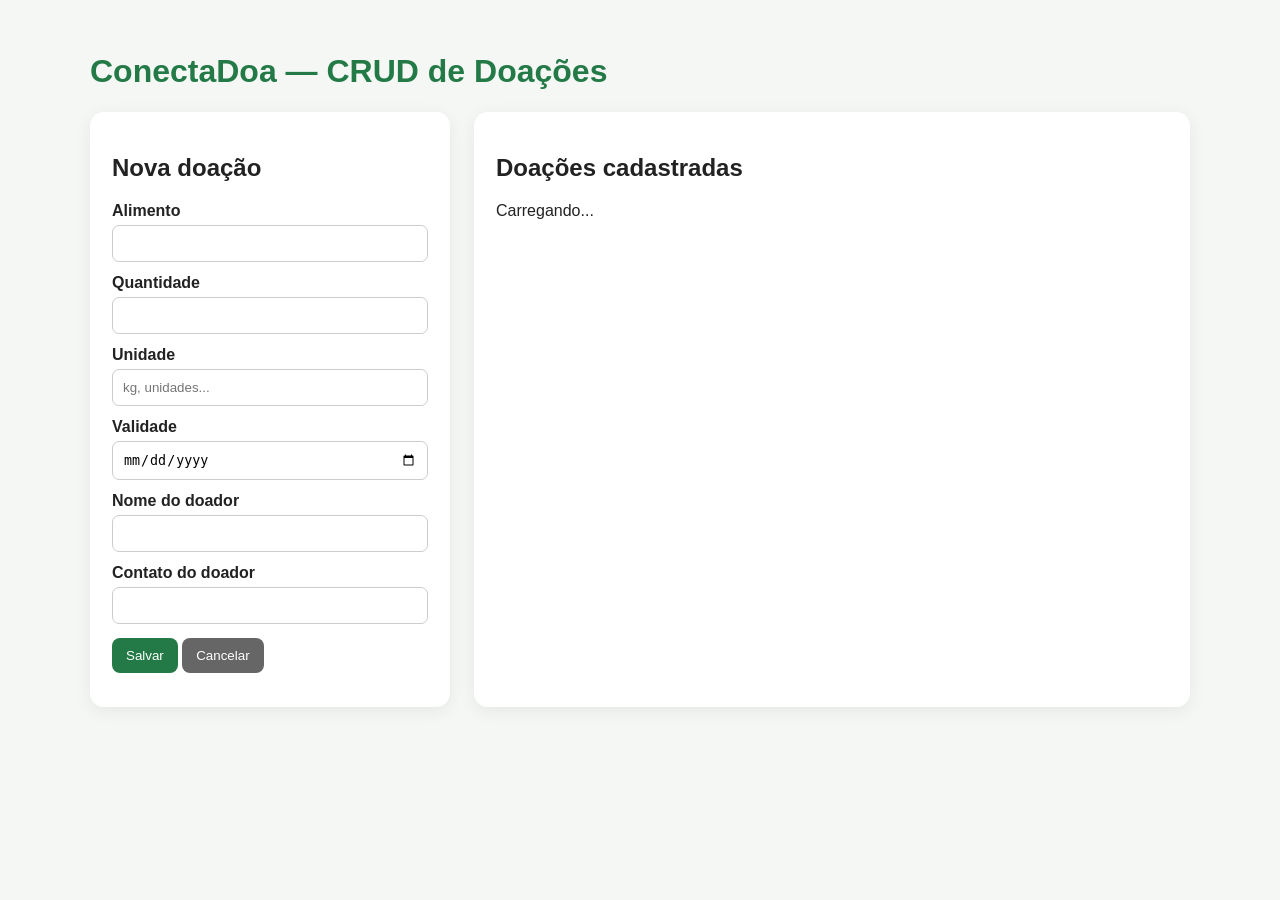
==== src/main/resources/static/crud.html @ ba867458 "Adiciona interface HTML do ConectaDoa" ====
<!doctype html>

<html lang="pt-BR">

<head>

    <meta charset="UTF-8">

    <meta name="viewport"
          content="width=device-width,initial-scale=1">

    <title>CRUD ConectaDoa</title>

    <style>

        body {
            font-family: Arial, sans-serif;
            margin: 0;
            background: #f5f7f5;
            color: #222;
        }

        .wrap {
            max-width: 1100px;
            margin: auto;
            padding: 32px;
        }

        h1 {
            color: #237a46;
        }

        .grid {
            display: grid;
            grid-template-columns: 360px 1fr;
            gap: 24px;
        }

        .card {
            background: #fff;
            padding: 22px;
            border-radius: 14px;
            box-shadow: 0 4px 18px #0001;
        }

        label {
            display: block;
            margin-top: 12px;
            font-weight: 700;
        }

        input {
            width: 100%;
            box-sizing: border-box;
            padding: 10px;
            margin-top: 5px;
            border: 1px solid #ccc;
            border-radius: 7px;
        }

        button {
            margin-top: 14px;
            padding: 10px 14px;
            border: 0;
            border-radius: 8px;
            background: #237a46;
            color: white;
            cursor: pointer;
        }

        .secondary {
            background: #666;
        }

        .danger {
            background: #b6403a;
        }

        .item {
            border-bottom: 1px solid #ddd;
            padding: 14px 0;
        }

        .actions button {
            margin-right: 8px;
        }

        .msg {
            margin-top: 12px;
            color: #b6403a;
        }

        @media(max-width:800px) {

            .grid {
                grid-template-columns: 1fr;
            }

        }

    </style>

</head>


<body>

<div class="wrap">

    <h1>ConectaDoa — CRUD de Doações</h1>


    <div class="grid">


        <div class="card">

            <h2 id="formTitle">
                Nova doação
            </h2>


            <form id="form">

                <input
                        type="hidden"
                        id="id">


                <label>
                    Alimento
                </label>

                <input
                        id="alimento"
                        required>


                <label>
                    Quantidade
                </label>

                <input
                        id="quantidade"
                        type="number"
                        step="0.01"
                        min="0.01"
                        required>


                <label>
                    Unidade
                </label>

                <input
                        id="unidade"
                        placeholder="kg, unidades..."
                        required>


                <label>
                    Validade
                </label>

                <input
                        id="validade"
                        type="date"
                        required>


                <label>
                    Nome do doador
                </label>

                <input
                        id="doadorNome"
                        required>


                <label>
                    Contato do doador
                </label>

                <input
                        id="doadorContato"
                        required>


                <button type="submit">
                    Salvar
                </button>


                <button
                        type="button"
                        class="secondary"
                        onclick="limpar()">

                    Cancelar

                </button>


                <div
                        class="msg"
                        id="msg">
                </div>


            </form>

        </div>


        <div class="card">

            <h2>
                Doações cadastradas
            </h2>

            <div id="lista">
                Carregando...
            </div>

        </div>


    </div>

</div>


<script>

    const API = '/api/doacoes';


    const form =
        document.getElementById('form');


    async function listar() {

        const r =
            await fetch(API);

        const itens =
            await r.json();

        const lista =
            document.getElementById('lista');


        lista.innerHTML = '';


        if (!itens.length) {

            lista.innerHTML =
                '<p>Nenhuma doação cadastrada.</p>';

            return;

        }


        for (const item of itens) {

            const completo =
                await (
                    await fetch(
                        `${API}/${item.id}`
                    )
                ).json();


            const div =
                document.createElement('div');


            div.className =
                'item';


            div.innerHTML = `

                <strong>
                    ${completo.alimento}
                </strong>

                <br>

                ${completo.quantidade}
                ${completo.unidade}

                —

                validade
                ${completo.validade}

                <br>

                Doador:
                ${completo.doadorNome}

                —

                ${completo.doadorContato}


                <div class="actions">

                    <button
                        onclick='editar(
                            ${JSON.stringify(completo)}
                        )'>

                        Editar

                    </button>


                    <button
                        class="danger"
                        onclick="excluir(
                            '${completo.id}'
                        )">

                        Excluir

                    </button>

                </div>

            `;


            lista.appendChild(div);

        }

    }



    function editar(d) {

        id.value =
            d.id;

        alimento.value =
            d.alimento;

        quantidade.value =
            d.quantidade;

        unidade.value =
            d.unidade;

        validade.value =
            d.validade;

        doadorNome.value =
            d.doadorNome;

        doadorContato.value =
            d.doadorContato;


        formTitle.textContent =
            'Editar doação';

    }



    function limpar() {

        form.reset();

        id.value = '';

        formTitle.textContent =
            'Nova doação';

        msg.textContent = '';

    }



    form.addEventListener(
        'submit',

        async e => {

            e.preventDefault();


            const data = {

                alimento:
                    alimento.value,

                quantidade:
                    Number(
                        quantidade.value
                    ),

                unidade:
                    unidade.value,

                validade:
                    validade.value,

                doadorNome:
                    doadorNome.value,

                doadorContato:
                    doadorContato.value

            };


            const edit =
                id.value;


            const r =
                await fetch(

                    edit
                        ? `${API}/${edit}`
                        : API,

                    {

                        method:
                            edit
                                ? 'PUT'
                                : 'POST',

                        headers: {

                            'Content-Type':
                                'application/json'

                        },

                        body:
                            JSON.stringify(data)

                    }

                );


            if (!r.ok) {

                const err =
                    await r.json();


                msg.textContent =
                    err.message
                    || 'Erro ao salvar';

                return;

            }


            limpar();

            listar();

        }

    );



    async function excluir(id) {

        if (
            confirm(
                'Excluir esta doação?'
            )
        ) {

            await fetch(
                `${API}/${id}`,
                {
                    method:
                        'DELETE'
                }
            );


            listar();

        }

    }


    listar();

</script>


</body>

</html>
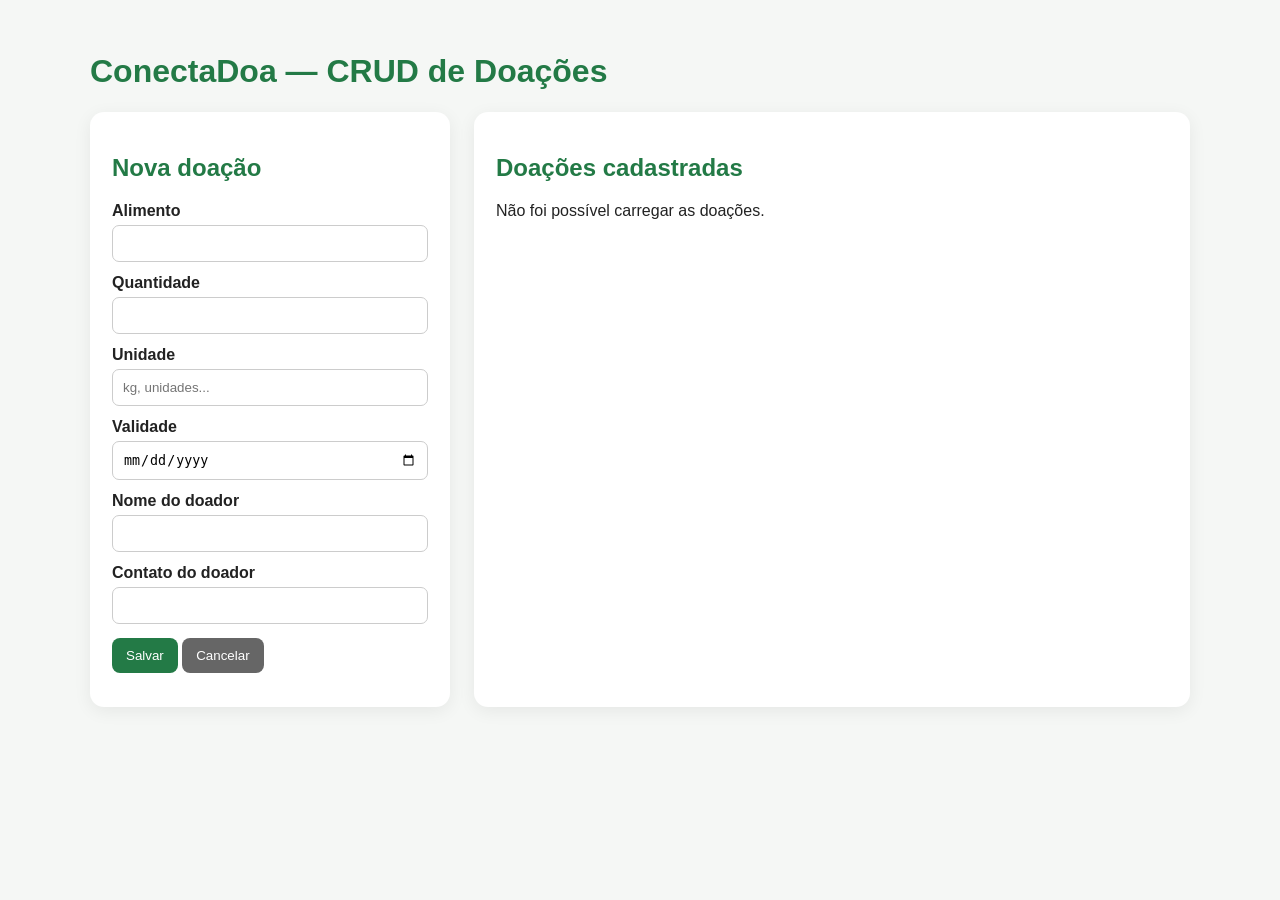
==== commit 8da16945: "Corrige acessibilidade da interface HTML" ====
--- a/src/main/resources/static/crud.html
+++ b/src/main/resources/static/crud.html
@@ -1,18 +1,17 @@
-<!doctype html>
-
+<!DOCTYPE html>
 <html lang="pt-BR">
 
 <head>
-
     <meta charset="UTF-8">
 
-    <meta name="viewport"
-          content="width=device-width,initial-scale=1">
-
-    <title>CRUD ConectaDoa</title>
+    <meta
+            name="viewport"
+            content="width=device-width, initial-scale=1.0"
+    >
+
+    <title>CRUD de Doações - ConectaDoa</title>
 
     <style>
-
         body {
             font-family: Arial, sans-serif;
             margin: 0;
@@ -26,7 +25,8 @@
             padding: 32px;
         }
 
-        h1 {
+        h1,
+        h2 {
             color: #237a46;
         }
 
@@ -68,6 +68,10 @@
             cursor: pointer;
         }
 
+        button:hover {
+            opacity: 0.9;
+        }
+
         .secondary {
             background: #666;
         }
@@ -90,425 +94,575 @@
             color: #b6403a;
         }
 
-        @media(max-width:800px) {
-
+        @media (max-width: 800px) {
             .grid {
                 grid-template-columns: 1fr;
             }
-
-        }
-
+        }
     </style>
-
 </head>
 
-
 <body>
 
-<div class="wrap">
+<main class="wrap">
 
     <h1>ConectaDoa — CRUD de Doações</h1>
 
-
     <div class="grid">
 
-
-        <div class="card">
+        <section class="card">
 
             <h2 id="formTitle">
                 Nova doação
             </h2>
 
-
             <form id="form">
 
                 <input
                         type="hidden"
-                        id="id">
-
-
-                <label>
+                        id="id"
+                        name="id"
+                >
+
+                <label for="alimento">
                     Alimento
                 </label>
 
                 <input
                         id="alimento"
-                        required>
-
-
-                <label>
+                        name="alimento"
+                        type="text"
+                        required
+                >
+
+                <label for="quantidade">
                     Quantidade
                 </label>
 
                 <input
                         id="quantidade"
+                        name="quantidade"
                         type="number"
                         step="0.01"
                         min="0.01"
-                        required>
-
-
-                <label>
+                        required
+                >
+
+                <label for="unidade">
                     Unidade
                 </label>
 
                 <input
                         id="unidade"
+                        name="unidade"
+                        type="text"
                         placeholder="kg, unidades..."
-                        required>
-
-
-                <label>
+                        required
+                >
+
+                <label for="validade">
                     Validade
                 </label>
 
                 <input
                         id="validade"
+                        name="validade"
                         type="date"
-                        required>
-
-
-                <label>
+                        required
+                >
+
+                <label for="doadorNome">
                     Nome do doador
                 </label>
 
                 <input
                         id="doadorNome"
-                        required>
-
-
-                <label>
+                        name="doadorNome"
+                        type="text"
+                        required
+                >
+
+                <label for="doadorContato">
                     Contato do doador
                 </label>
 
                 <input
                         id="doadorContato"
-                        required>
-
+                        name="doadorContato"
+                        type="text"
+                        required
+                >
 
                 <button type="submit">
                     Salvar
                 </button>
 
-
                 <button
                         type="button"
+                        id="btnCancelar"
                         class="secondary"
-                        onclick="limpar()">
-
+                >
                     Cancelar
-
                 </button>
-
 
                 <div
                         class="msg"
-                        id="msg">
-                </div>
-
+                        id="msg"
+                        role="alert"
+                        aria-live="polite"
+                ></div>
 
             </form>
 
-        </div>
-
-
-        <div class="card">
+        </section>
+
+        <section class="card">
 
             <h2>
                 Doações cadastradas
             </h2>
 
-            <div id="lista">
+            <div
+                    id="lista"
+                    aria-live="polite"
+            >
                 Carregando...
             </div>
 
-        </div>
-
+        </section>
 
     </div>
 
-</div>
+</main>
 
 
 <script>
 
-    const API = '/api/doacoes';
-
+    const API = "/api/doacoes";
 
     const form =
-        document.getElementById('form');
-
-
-    async function listar() {
-
-        const r =
-            await fetch(API);
-
-        const itens =
-            await r.json();
-
-        const lista =
-            document.getElementById('lista');
-
-
-        lista.innerHTML = '';
-
-
-        if (!itens.length) {
-
-            lista.innerHTML =
-                '<p>Nenhuma doação cadastrada.</p>';
-
+        document.getElementById("form");
+
+    const campoId =
+        document.getElementById("id");
+
+    const campoAlimento =
+        document.getElementById("alimento");
+
+    const campoQuantidade =
+        document.getElementById("quantidade");
+
+    const campoUnidade =
+        document.getElementById("unidade");
+
+    const campoValidade =
+        document.getElementById("validade");
+
+    const campoDoadorNome =
+        document.getElementById("doadorNome");
+
+    const campoDoadorContato =
+        document.getElementById("doadorContato");
+
+    const tituloFormulario =
+        document.getElementById("formTitle");
+
+    const mensagem =
+        document.getElementById("msg");
+
+    const lista =
+        document.getElementById("lista");
+
+    const botaoCancelar =
+        document.getElementById("btnCancelar");
+
+
+    function limparFormulario() {
+
+        form.reset();
+
+        campoId.value = "";
+
+        tituloFormulario.textContent =
+            "Nova doação";
+
+        mensagem.textContent = "";
+    }
+
+
+    function editarDoacao(doacao) {
+
+        campoId.value =
+            doacao.id;
+
+        campoAlimento.value =
+            doacao.alimento;
+
+        campoQuantidade.value =
+            doacao.quantidade;
+
+        campoUnidade.value =
+            doacao.unidade;
+
+        campoValidade.value =
+            doacao.validade;
+
+        campoDoadorNome.value =
+            doacao.doadorNome;
+
+        campoDoadorContato.value =
+            doacao.doadorContato;
+
+        tituloFormulario.textContent =
+            "Editar doação";
+
+        window.scrollTo({
+            top: 0,
+            behavior: "smooth"
+        });
+    }
+
+
+    async function excluirDoacao(id) {
+
+        const confirmou =
+            window.confirm(
+                "Deseja realmente excluir esta doação?"
+            );
+
+        if (!confirmou) {
             return;
-
-        }
-
-
-        for (const item of itens) {
-
-            const completo =
-                await (
+        }
+
+        try {
+
+            const resposta =
+                await fetch(
+                    `${API}/${id}`,
+                    {
+                        method: "DELETE"
+                    }
+                );
+
+            if (!resposta.ok) {
+
+                throw new Error(
+                    "Não foi possível excluir a doação."
+                );
+            }
+
+            await listarDoacoes();
+
+        } catch (erro) {
+
+            console.error(erro);
+
+            mensagem.textContent =
+                "Erro ao excluir a doação.";
+        }
+    }
+
+
+    function criarItemDoacao(doacao) {
+
+        const div =
+            document.createElement("div");
+
+        div.className =
+            "item";
+
+
+        const titulo =
+            document.createElement("strong");
+
+        titulo.textContent =
+            doacao.alimento;
+
+
+        const informacoes =
+            document.createElement("p");
+
+        informacoes.textContent =
+            `${doacao.quantidade} ${doacao.unidade} — validade: ${doacao.validade}`;
+
+
+        const doador =
+            document.createElement("p");
+
+        doador.textContent =
+            `Doador: ${doacao.doadorNome} — ${doacao.doadorContato}`;
+
+
+        const acoes =
+            document.createElement("div");
+
+        acoes.className =
+            "actions";
+
+
+        const botaoEditar =
+            document.createElement("button");
+
+        botaoEditar.type =
+            "button";
+
+        botaoEditar.textContent =
+            "Editar";
+
+        botaoEditar.addEventListener(
+            "click",
+            () => editarDoacao(doacao)
+        );
+
+
+        const botaoExcluir =
+            document.createElement("button");
+
+        botaoExcluir.type =
+            "button";
+
+        botaoExcluir.textContent =
+            "Excluir";
+
+        botaoExcluir.className =
+            "danger";
+
+        botaoExcluir.addEventListener(
+            "click",
+            async () => {
+                await excluirDoacao(doacao.id);
+            }
+        );
+
+
+        acoes.appendChild(
+            botaoEditar
+        );
+
+        acoes.appendChild(
+            botaoExcluir
+        );
+
+
+        div.appendChild(
+            titulo
+        );
+
+        div.appendChild(
+            informacoes
+        );
+
+        div.appendChild(
+            doador
+        );
+
+        div.appendChild(
+            acoes
+        );
+
+
+        return div;
+    }
+
+
+    async function listarDoacoes() {
+
+        lista.textContent =
+            "Carregando...";
+
+        try {
+
+            const resposta =
+                await fetch(API);
+
+            if (!resposta.ok) {
+
+                throw new Error(
+                    "Erro ao buscar doações."
+                );
+            }
+
+            const itens =
+                await resposta.json();
+
+
+            lista.replaceChildren();
+
+
+            if (itens.length === 0) {
+
+                const mensagemVazia =
+                    document.createElement("p");
+
+                mensagemVazia.textContent =
+                    "Nenhuma doação cadastrada.";
+
+                lista.appendChild(
+                    mensagemVazia
+                );
+
+                return;
+            }
+
+
+            for (const item of itens) {
+
+                const respostaDetalhes =
                     await fetch(
                         `${API}/${item.id}`
-                    )
-                ).json();
-
-
-            const div =
-                document.createElement('div');
-
-
-            div.className =
-                'item';
-
-
-            div.innerHTML = `
-
-                <strong>
-                    ${completo.alimento}
-                </strong>
-
-                <br>
-
-                ${completo.quantidade}
-                ${completo.unidade}
-
-                —
-
-                validade
-                ${completo.validade}
-
-                <br>
-
-                Doador:
-                ${completo.doadorNome}
-
-                —
-
-                ${completo.doadorContato}
-
-
-                <div class="actions">
-
-                    <button
-                        onclick='editar(
-                            ${JSON.stringify(completo)}
-                        )'>
-
-                        Editar
-
-                    </button>
-
-
-                    <button
-                        class="danger"
-                        onclick="excluir(
-                            '${completo.id}'
-                        )">
-
-                        Excluir
-
-                    </button>
-
-                </div>
-
-            `;
-
-
-            lista.appendChild(div);
-
-        }
-
+                    );
+
+                if (!respostaDetalhes.ok) {
+                    continue;
+                }
+
+                const doacao =
+                    await respostaDetalhes.json();
+
+                const elemento =
+                    criarItemDoacao(doacao);
+
+                lista.appendChild(
+                    elemento
+                );
+            }
+
+        } catch (erro) {
+
+            console.error(erro);
+
+            lista.textContent =
+                "Não foi possível carregar as doações.";
+        }
     }
 
 
-
-    function editar(d) {
-
-        id.value =
-            d.id;
-
-        alimento.value =
-            d.alimento;
-
-        quantidade.value =
-            d.quantidade;
-
-        unidade.value =
-            d.unidade;
-
-        validade.value =
-            d.validade;
-
-        doadorNome.value =
-            d.doadorNome;
-
-        doadorContato.value =
-            d.doadorContato;
-
-
-        formTitle.textContent =
-            'Editar doação';
-
-    }
-
-
-
-    function limpar() {
-
-        form.reset();
-
-        id.value = '';
-
-        formTitle.textContent =
-            'Nova doação';
-
-        msg.textContent = '';
-
-    }
-
-
-
     form.addEventListener(
-        'submit',
-
-        async e => {
-
-            e.preventDefault();
-
-
-            const data = {
+        "submit",
+        async (evento) => {
+
+            evento.preventDefault();
+
+            mensagem.textContent = "";
+
+
+            const dados = {
 
                 alimento:
-                    alimento.value,
+                    campoAlimento.value,
 
                 quantidade:
                     Number(
-                        quantidade.value
+                        campoQuantidade.value
                     ),
 
                 unidade:
-                    unidade.value,
+                    campoUnidade.value,
 
                 validade:
-                    validade.value,
+                    campoValidade.value,
 
                 doadorNome:
-                    doadorNome.value,
+                    campoDoadorNome.value,
 
                 doadorContato:
-                    doadorContato.value
-
+                    campoDoadorContato.value
             };
 
 
-            const edit =
-                id.value;
-
-
-            const r =
-                await fetch(
-
-                    edit
-                        ? `${API}/${edit}`
-                        : API,
-
-                    {
-
-                        method:
-                            edit
-                                ? 'PUT'
-                                : 'POST',
-
-                        headers: {
-
-                            'Content-Type':
-                                'application/json'
-
-                        },
-
-                        body:
-                            JSON.stringify(data)
-
+            const id =
+                campoId.value;
+
+
+            const url =
+                id
+                    ? `${API}/${id}`
+                    : API;
+
+
+            const metodo =
+                id
+                    ? "PUT"
+                    : "POST";
+
+
+            try {
+
+                const resposta =
+                    await fetch(
+                        url,
+                        {
+                            method: metodo,
+
+                            headers: {
+                                "Content-Type":
+                                    "application/json"
+                            },
+
+                            body:
+                                JSON.stringify(dados)
+                        }
+                    );
+
+
+                if (!resposta.ok) {
+
+                    let mensagemErro =
+                        "Erro ao salvar a doação.";
+
+                    try {
+
+                        const erro =
+                            await resposta.json();
+
+                        if (erro.message) {
+                            mensagemErro =
+                                erro.message;
+                        }
+
+                    } catch {
+                        console.error(
+                            "Não foi possível interpretar a resposta de erro."
+                        );
                     }
 
-                );
-
-
-            if (!r.ok) {
-
-                const err =
-                    await r.json();
-
-
-                msg.textContent =
-                    err.message
-                    || 'Erro ao salvar';
-
-                return;
-
+                    mensagem.textContent =
+                        mensagemErro;
+
+                    return;
+                }
+
+
+                limparFormulario();
+
+                await listarDoacoes();
+
+            } catch (erro) {
+
+                console.error(erro);
+
+                mensagem.textContent =
+                    "Não foi possível salvar a doação.";
             }
-
-
-            limpar();
-
-            listar();
-
-        }
-
+        }
     );
 
 
-
-    async function excluir(id) {
-
-        if (
-            confirm(
-                'Excluir esta doação?'
-            )
-        ) {
-
-            await fetch(
-                `${API}/${id}`,
-                {
-                    method:
-                        'DELETE'
-                }
-            );
-
-
-            listar();
-
-        }
-
-    }
-
-
-    listar();
+    botaoCancelar.addEventListener(
+        "click",
+        limparFormulario
+    );
+
+
+    window.addEventListener(
+        "DOMContentLoaded",
+        async () => {
+            await listarDoacoes();
+        }
+    );
 
 </script>
 
-
 </body>
 
 </html>
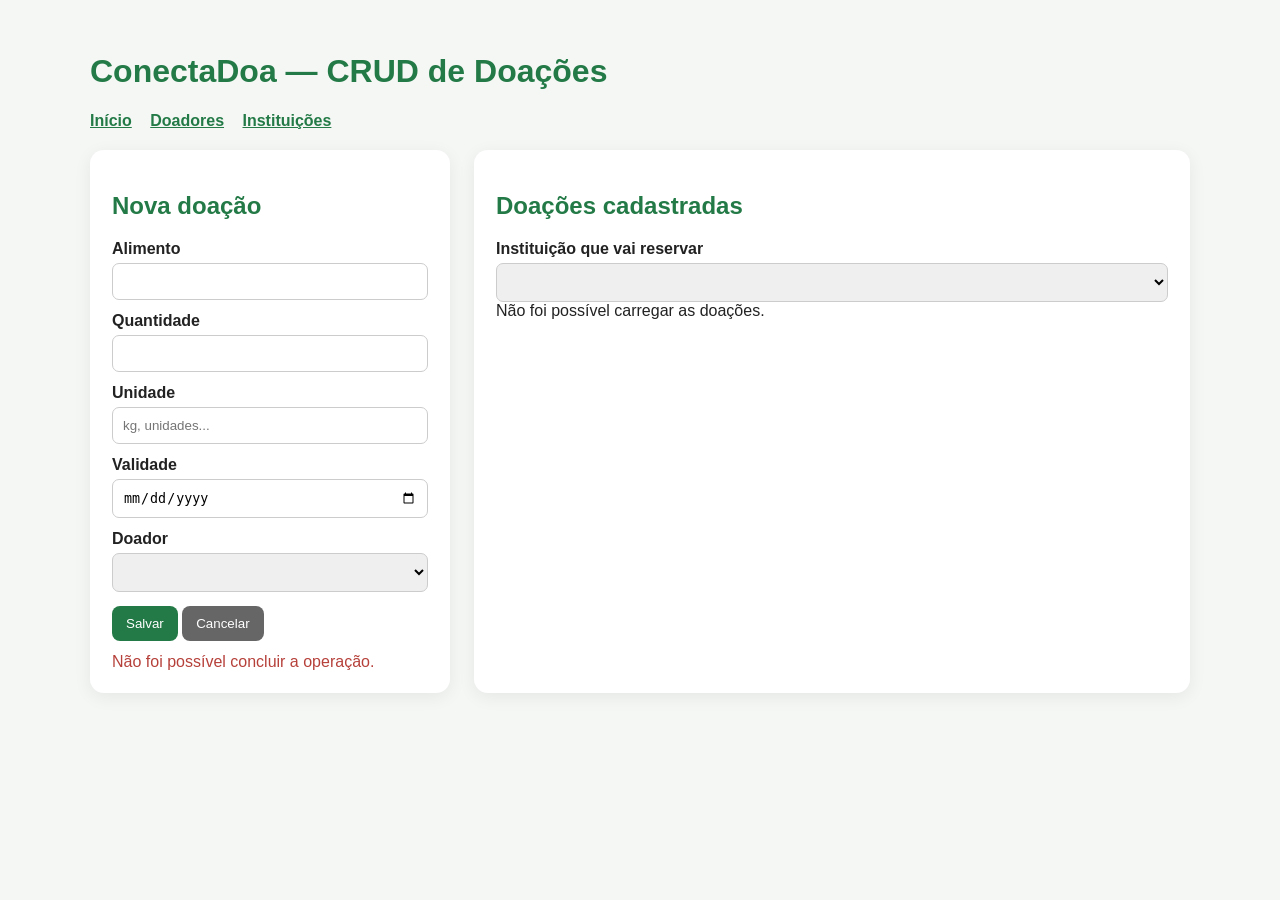
==== commit 6dba8204: "Atualiza telas, README e documentacao tecnica" ====
--- a/src/main/resources/static/crud.html
+++ b/src/main/resources/static/crud.html
@@ -11,95 +11,7 @@
 
     <title>CRUD de Doações - ConectaDoa</title>
 
-    <style>
-        body {
-            font-family: Arial, sans-serif;
-            margin: 0;
-            background: #f5f7f5;
-            color: #222;
-        }
-
-        .wrap {
-            max-width: 1100px;
-            margin: auto;
-            padding: 32px;
-        }
-
-        h1,
-        h2 {
-            color: #237a46;
-        }
-
-        .grid {
-            display: grid;
-            grid-template-columns: 360px 1fr;
-            gap: 24px;
-        }
-
-        .card {
-            background: #fff;
-            padding: 22px;
-            border-radius: 14px;
-            box-shadow: 0 4px 18px #0001;
-        }
-
-        label {
-            display: block;
-            margin-top: 12px;
-            font-weight: 700;
-        }
-
-        input {
-            width: 100%;
-            box-sizing: border-box;
-            padding: 10px;
-            margin-top: 5px;
-            border: 1px solid #ccc;
-            border-radius: 7px;
-        }
-
-        button {
-            margin-top: 14px;
-            padding: 10px 14px;
-            border: 0;
-            border-radius: 8px;
-            background: #237a46;
-            color: white;
-            cursor: pointer;
-        }
-
-        button:hover {
-            opacity: 0.9;
-        }
-
-        .secondary {
-            background: #666;
-        }
-
-        .danger {
-            background: #b6403a;
-        }
-
-        .item {
-            border-bottom: 1px solid #ddd;
-            padding: 14px 0;
-        }
-
-        .actions button {
-            margin-right: 8px;
-        }
-
-        .msg {
-            margin-top: 12px;
-            color: #b6403a;
-        }
-
-        @media (max-width: 800px) {
-            .grid {
-                grid-template-columns: 1fr;
-            }
-        }
-    </style>
+    <link rel="stylesheet" href="estilo.css">
 </head>
 
 <body>
@@ -108,7 +20,13 @@
 
     <h1>ConectaDoa — CRUD de Doações</h1>
 
-    <div class="grid">
+    <nav>
+        <a href="/">Início</a>
+        <a href="/doadores.html">Doadores</a>
+        <a href="/instituicoes.html">Instituições</a>
+    </nav>
+
+    <div class="grid" style="margin-top: 20px">
 
         <section class="card">
 
@@ -171,27 +89,15 @@
                         required
                 >
 
-                <label for="doadorNome">
-                    Nome do doador
+                <label for="doadorId">
+                    Doador
                 </label>
 
-                <input
-                        id="doadorNome"
-                        name="doadorNome"
-                        type="text"
+                <select
+                        id="doadorId"
+                        name="doadorId"
                         required
-                >
-
-                <label for="doadorContato">
-                    Contato do doador
-                </label>
-
-                <input
-                        id="doadorContato"
-                        name="doadorContato"
-                        type="text"
-                        required
-                >
+                ></select>
 
                 <button type="submit">
                     Salvar
@@ -222,6 +128,12 @@
                 Doações cadastradas
             </h2>
 
+            <label for="instituicaoId">
+                Instituição que vai reservar
+            </label>
+
+            <select id="instituicaoId"></select>
+
             <div
                     id="lista"
                     aria-live="polite"
@@ -236,6 +148,7 @@
 </main>
 
 
+<script src="api.js"></script>
 <script>
 
     const API = "/api/doacoes";
@@ -258,11 +171,11 @@
     const campoValidade =
         document.getElementById("validade");
 
-    const campoDoadorNome =
-        document.getElementById("doadorNome");
-
-    const campoDoadorContato =
-        document.getElementById("doadorContato");
+    const campoDoador =
+        document.getElementById("doadorId");
+
+    const campoInstituicao =
+        document.getElementById("instituicaoId");
 
     const tituloFormulario =
         document.getElementById("formTitle");
@@ -307,11 +220,8 @@
         campoValidade.value =
             doacao.validade;
 
-        campoDoadorNome.value =
-            doacao.doadorNome;
-
-        campoDoadorContato.value =
-            doacao.doadorContato;
+        campoDoador.value =
+            doacao.doadorId;
 
         tituloFormulario.textContent =
             "Editar doação";
@@ -363,6 +273,57 @@
     }
 
 
+    async function mudarStatus(url, dados) {
+
+        mensagem.textContent = "";
+
+        try {
+
+            await chamarApi(url, "PUT", dados);
+
+            await listarDoacoes();
+
+        } catch (erro) {
+
+            mensagem.textContent =
+                erro.message;
+        }
+    }
+
+
+    function preencherSelect(select, itens, textoVazio) {
+
+        select.replaceChildren();
+
+        if (itens.length === 0) {
+
+            select.add(new Option(textoVazio, ""));
+
+            return;
+        }
+
+        for (const item of itens) {
+            select.add(new Option(item.nome, item.id));
+        }
+    }
+
+
+    async function carregarOpcoes() {
+
+        preencherSelect(
+            campoDoador,
+            await chamarApi("/api/doadores"),
+            "Cadastre um doador primeiro"
+        );
+
+        preencherSelect(
+            campoInstituicao,
+            await chamarApi("/api/instituicoes"),
+            "Cadastre uma instituição primeiro"
+        );
+    }
+
+
     function criarItemDoacao(doacao) {
 
         const div =
@@ -393,11 +354,80 @@
             `Doador: ${doacao.doadorNome} — ${doacao.doadorContato}`;
 
 
+        const situacao =
+            document.createElement("p");
+
+        situacao.textContent =
+            `Status: ${doacao.status}`;
+
+
+        if (doacao.reserva) {
+
+            situacao.textContent +=
+                ` — ${doacao.reserva.instituicaoNome} (${doacao.reserva.instituicaoContato}), reservada em ${doacao.reserva.dataReserva}`;
+
+            if (doacao.reserva.dataRetirada) {
+
+                situacao.textContent +=
+                    `, retirada em ${doacao.reserva.dataRetirada}`;
+            }
+        }
+
+
         const acoes =
             document.createElement("div");
 
         acoes.className =
             "actions";
+
+
+        if (doacao.status === "DISPONIVEL") {
+
+            const botaoReservar =
+                document.createElement("button");
+
+            botaoReservar.type =
+                "button";
+
+            botaoReservar.textContent =
+                "Reservar";
+
+            botaoReservar.addEventListener(
+                "click",
+                () => mudarStatus(
+                    `${API}/${doacao.id}/reservar`,
+                    { instituicaoId: campoInstituicao.value }
+                )
+            );
+
+            acoes.appendChild(
+                botaoReservar
+            );
+        }
+
+
+        if (doacao.status === "RESERVADA") {
+
+            const botaoRetirar =
+                document.createElement("button");
+
+            botaoRetirar.type =
+                "button";
+
+            botaoRetirar.textContent =
+                "Registrar retirada";
+
+            botaoRetirar.addEventListener(
+                "click",
+                () => mudarStatus(
+                    `${API}/${doacao.id}/retirar`
+                )
+            );
+
+            acoes.appendChild(
+                botaoRetirar
+            );
+        }
 
 
         const botaoEditar =
@@ -457,6 +487,10 @@
         );
 
         div.appendChild(
+            situacao
+        );
+
+        div.appendChild(
             acoes
         );
 
@@ -562,11 +596,8 @@
                 validade:
                     campoValidade.value,
 
-                doadorNome:
-                    campoDoadorNome.value,
-
-                doadorContato:
-                    campoDoadorContato.value
+                doadorId:
+                    campoDoador.value
             };
 
 
@@ -615,7 +646,13 @@
                         const erro =
                             await resposta.json();
 
-                        if (erro.message) {
+                        const camposInvalidos =
+                            Object.values(erro.fieldErrors || {});
+
+                        if (camposInvalidos.length > 0) {
+                            mensagemErro =
+                                camposInvalidos.join(", ");
+                        } else if (erro.message) {
                             mensagemErro =
                                 erro.message;
                         }
@@ -657,6 +694,13 @@
     window.addEventListener(
         "DOMContentLoaded",
         async () => {
+
+            try {
+                await carregarOpcoes();
+            } catch (erro) {
+                mensagem.textContent = erro.message;
+            }
+
             await listarDoacoes();
         }
     );
--- a/src/main/resources/static/estilo.css
+++ b/src/main/resources/static/estilo.css
@@ -0,0 +1,101 @@
+body {
+    font-family: Arial, sans-serif;
+    margin: 0;
+    background: #f5f7f5;
+    color: #222;
+}
+
+.wrap {
+    max-width: 1100px;
+    margin: auto;
+    padding: 32px;
+}
+
+h1,
+h2 {
+    color: #237a46;
+}
+
+nav a {
+    margin-right: 14px;
+    color: #237a46;
+    font-weight: 700;
+}
+
+.grid {
+    display: grid;
+    grid-template-columns: 360px 1fr;
+    gap: 24px;
+}
+
+.card {
+    background: #fff;
+    padding: 22px;
+    border-radius: 14px;
+    box-shadow: 0 4px 18px #0001;
+}
+
+label {
+    display: block;
+    margin-top: 12px;
+    font-weight: 700;
+}
+
+input,
+select {
+    width: 100%;
+    box-sizing: border-box;
+    padding: 10px;
+    margin-top: 5px;
+    border: 1px solid #ccc;
+    border-radius: 7px;
+}
+
+button {
+    margin-top: 14px;
+    padding: 10px 14px;
+    border: 0;
+    border-radius: 8px;
+    background: #237a46;
+    color: white;
+    cursor: pointer;
+}
+
+button:hover {
+    opacity: 0.9;
+}
+
+.secondary {
+    background: #666;
+}
+
+.danger {
+    background: #b6403a;
+}
+
+.item {
+    border-bottom: 1px solid #ddd;
+    padding: 14px 0;
+}
+
+.actions button {
+    margin-right: 8px;
+}
+
+.endereco {
+    margin-top: 12px;
+    padding: 4px 12px 12px;
+    border: 1px solid #ddd;
+    border-radius: 8px;
+}
+
+.msg {
+    margin-top: 12px;
+    color: #b6403a;
+}
+
+@media (max-width: 800px) {
+    .grid {
+        grid-template-columns: 1fr;
+    }
+}
